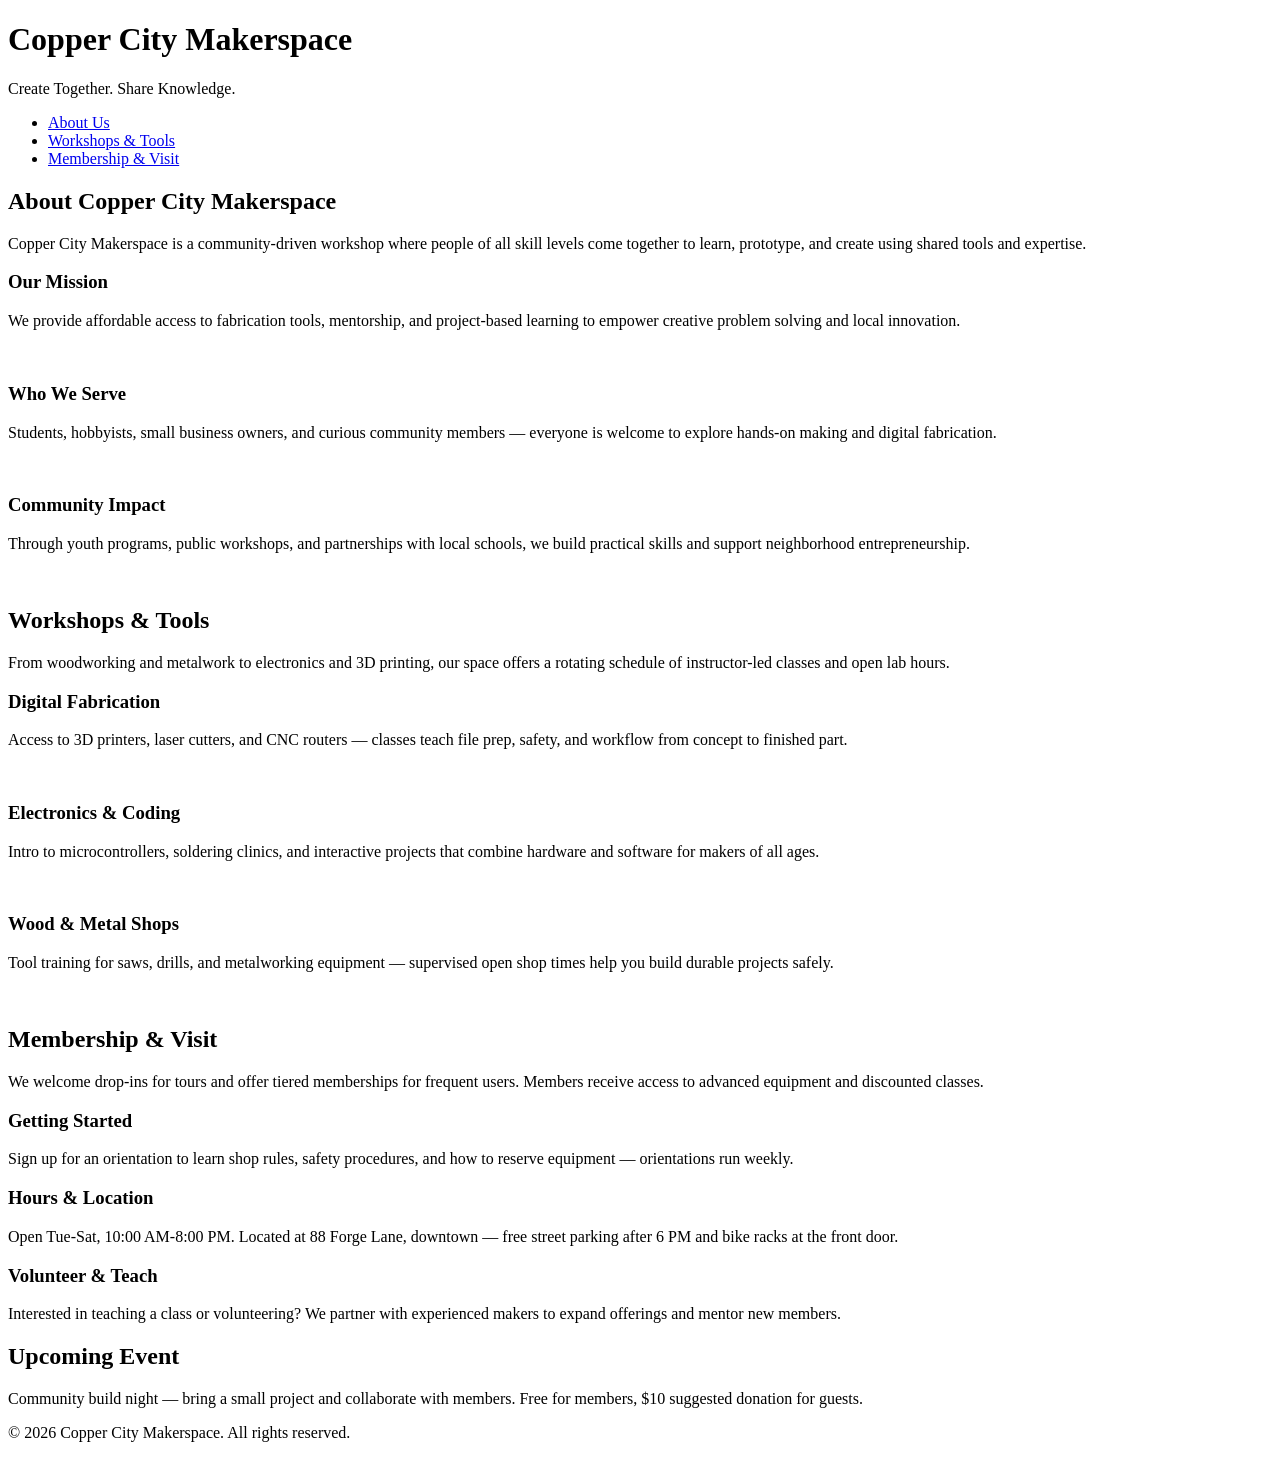
==== index.html @ 274e233d "Added new pages" ====
<!DOCTYPE html>
<html lang="en">
<head>
    <meta charset="UTF-8">
    <meta name="viewport" content="width=device-width, initial-scale=1.0">
    <link rel="stylesheet" href="styles.css">
    <title>Copper City Makerspace</title>
</head>
<body>
    <header>
        <h1>Copper City Makerspace</h1>
        <p>Create Together. Share Knowledge.</p>
    </header>
    <nav>
        <ul>
            <li><a href="./about.html">About Us</a></li>
            <li><a href="./workshops.html">Workshops & Tools</a></li>
            <li><a href="./memberships.html">Membership & Visit</a></li>
        </ul>
    </nav>
<main>
    <section id="about">
        <h2>About Copper City Makerspace</h2>
        <p>Copper City Makerspace is a community-driven workshop where people of all skill levels come together to learn, prototype, and create using shared tools and expertise.</p>
        <div class="card-row">
            <section>
                <h3>Our Mission</h3>
                <p>We provide affordable access to fabrication tools, mentorship, and project-based learning to empower creative problem solving and local innovation.</p>
                <img src="images/engineering.jpg" alt="" width="300">
            </section>
            <section>
                <h3>Who We Serve</h3>
                <p>Students, hobbyists, small business owners, and curious community members — everyone is welcome to explore hands-on making and digital fabrication.</p>
                <img src="images/ideation.jpg" alt="" width="300">
            </section>
            <section>
                <h3>Community Impact</h3>
                <p>Through youth programs, public workshops, and partnerships with local schools, we build practical skills and support neighborhood entrepreneurship.</p>
                <img src="images/storytelling.jpg" alt="" width="300">
            </section>
        </div>
    </section>
    <section id="workshops">
        <h2>Workshops & Tools</h2>
        <p>From woodworking and metalwork to electronics and 3D printing, our space offers a rotating schedule of instructor-led classes and open lab hours.</p>
        <div class="card-row">
            <section>
                <h3>Digital Fabrication</h3>
                <p>Access to 3D printers, laser cutters, and CNC routers — classes teach file prep, safety, and workflow from concept to finished part.</p>
                <img src="images/3Dprinter.jpg" alt="" width="300">
            </section>
            <section>
                <h3>Electronics & Coding</h3>
                <p>Intro to microcontrollers, soldering clinics, and interactive projects that combine hardware and software for makers of all ages.</p>
                <img src="images/microcontroller.jpg" alt="" width="300">
            </section>
            <section>
                <h3>Wood & Metal Shops</h3>
                <p>Tool training for saws, drills, and metalworking equipment — supervised open shop times help you build durable projects safely.</p>
                <img src="images/metalworking.jpg" alt="" width="300">
            </section>
        </div>
    </section>
    <section id="memberships">
        <h2>Membership & Visit</h2>
        <p>We welcome drop-ins for tours and offer tiered memberships for frequent users. Members receive access to advanced equipment and discounted classes.</p>
        <div class="card-row"> 
            <section>
                <h3>Getting Started</h3>
                <p>Sign up for an orientation to learn shop rules, safety procedures, and how to reserve equipment — orientations run weekly.</p>
            </section>
            <section>
                <h3>Hours & Location</h3>
                <p>Open Tue-Sat, 10:00 AM-8:00 PM. Located at 88 Forge Lane, downtown — free street parking after 6 PM and bike racks at the front door.</p>
            </section>
            <section>
                <h3>Volunteer & Teach</h3>
                <p>Interested in teaching a class or volunteering? We partner with experienced makers to expand offerings and mentor new members.</p>
            </section>
        </div>
    </section>
</main>
<aside>
    <h2>Upcoming Event</h2>
    <p>Community build night — bring a small project and collaborate with members. Free for members, $10 suggested donation for guests.</p>
</aside>
<footer>
    <p>&copy; 2026 Copper City Makerspace. All rights reserved.</p>
</footer>
</body>
</html>
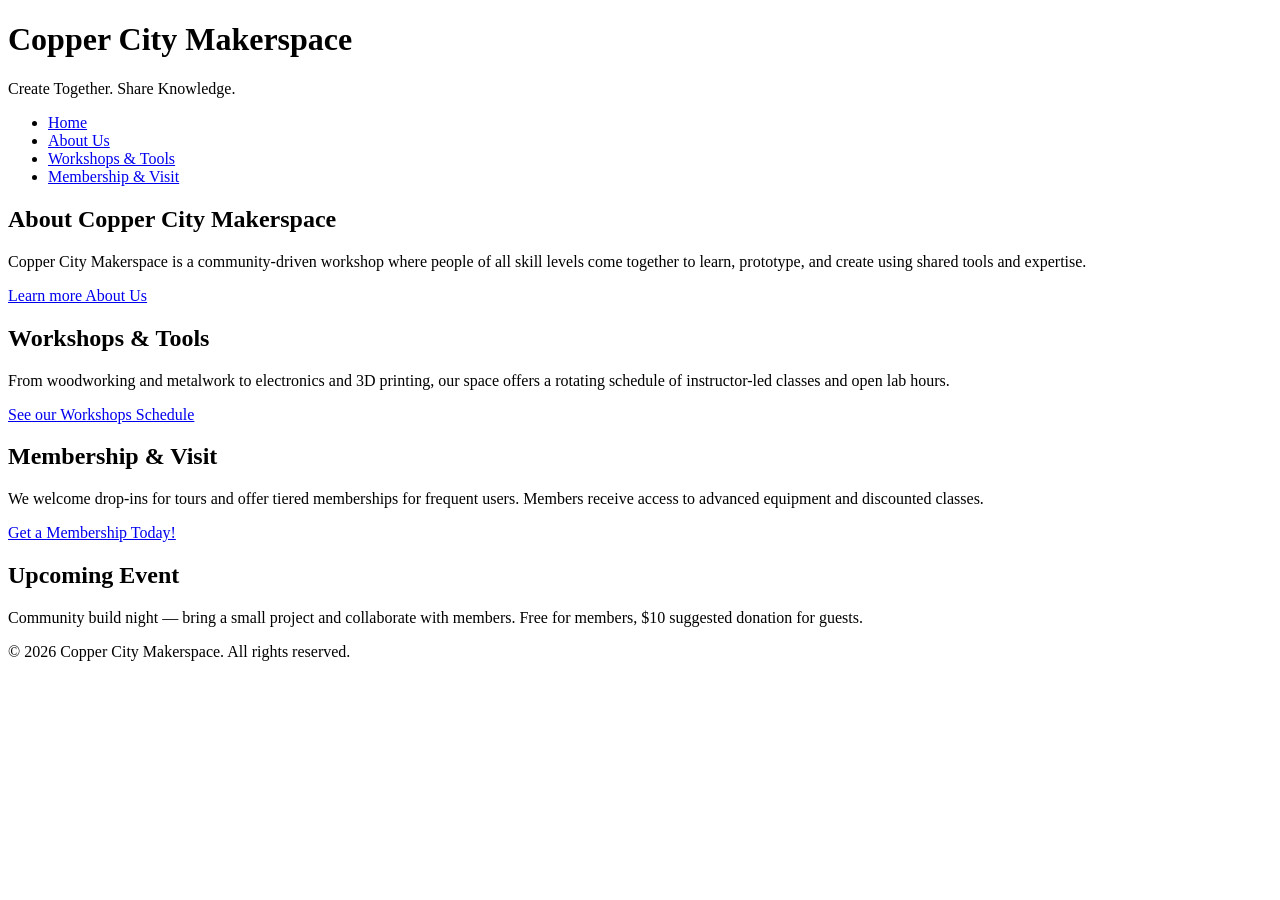
==== commit 6f03d2de: "Next iteration of HMTL complete" ====
--- a/index.html
+++ b/index.html
@@ -1,91 +1,47 @@
 <!DOCTYPE html>
 <html lang="en">
 <head>
-    <meta charset="UTF-8">
-    <meta name="viewport" content="width=device-width, initial-scale=1.0">
-    <link rel="stylesheet" href="styles.css">
-    <title>Copper City Makerspace</title>
+	<meta charset="UTF-8">
+	<meta name="viewport" content="width=device-width, initial-scale=1.0">
+	<link rel="stylesheet" href="styles.css">
+	<title>Copper City Makerspace</title>
 </head>
 <body>
-    <header>
-        <h1>Copper City Makerspace</h1>
-        <p>Create Together. Share Knowledge.</p>
-    </header>
-    <nav>
-        <ul>
-            <li><a href="./about.html">About Us</a></li>
-            <li><a href="./workshops.html">Workshops & Tools</a></li>
-            <li><a href="./memberships.html">Membership & Visit</a></li>
-        </ul>
-    </nav>
-<main>
-    <section id="about">
-        <h2>About Copper City Makerspace</h2>
-        <p>Copper City Makerspace is a community-driven workshop where people of all skill levels come together to learn, prototype, and create using shared tools and expertise.</p>
-        <div class="card-row">
-            <section>
-                <h3>Our Mission</h3>
-                <p>We provide affordable access to fabrication tools, mentorship, and project-based learning to empower creative problem solving and local innovation.</p>
-                <img src="images/engineering.jpg" alt="" width="300">
-            </section>
-            <section>
-                <h3>Who We Serve</h3>
-                <p>Students, hobbyists, small business owners, and curious community members — everyone is welcome to explore hands-on making and digital fabrication.</p>
-                <img src="images/ideation.jpg" alt="" width="300">
-            </section>
-            <section>
-                <h3>Community Impact</h3>
-                <p>Through youth programs, public workshops, and partnerships with local schools, we build practical skills and support neighborhood entrepreneurship.</p>
-                <img src="images/storytelling.jpg" alt="" width="300">
-            </section>
-        </div>
-    </section>
-    <section id="workshops">
-        <h2>Workshops & Tools</h2>
-        <p>From woodworking and metalwork to electronics and 3D printing, our space offers a rotating schedule of instructor-led classes and open lab hours.</p>
-        <div class="card-row">
-            <section>
-                <h3>Digital Fabrication</h3>
-                <p>Access to 3D printers, laser cutters, and CNC routers — classes teach file prep, safety, and workflow from concept to finished part.</p>
-                <img src="images/3Dprinter.jpg" alt="" width="300">
-            </section>
-            <section>
-                <h3>Electronics & Coding</h3>
-                <p>Intro to microcontrollers, soldering clinics, and interactive projects that combine hardware and software for makers of all ages.</p>
-                <img src="images/microcontroller.jpg" alt="" width="300">
-            </section>
-            <section>
-                <h3>Wood & Metal Shops</h3>
-                <p>Tool training for saws, drills, and metalworking equipment — supervised open shop times help you build durable projects safely.</p>
-                <img src="images/metalworking.jpg" alt="" width="300">
-            </section>
-        </div>
-    </section>
-    <section id="memberships">
-        <h2>Membership & Visit</h2>
-        <p>We welcome drop-ins for tours and offer tiered memberships for frequent users. Members receive access to advanced equipment and discounted classes.</p>
-        <div class="card-row"> 
-            <section>
-                <h3>Getting Started</h3>
-                <p>Sign up for an orientation to learn shop rules, safety procedures, and how to reserve equipment — orientations run weekly.</p>
-            </section>
-            <section>
-                <h3>Hours & Location</h3>
-                <p>Open Tue-Sat, 10:00 AM-8:00 PM. Located at 88 Forge Lane, downtown — free street parking after 6 PM and bike racks at the front door.</p>
-            </section>
-            <section>
-                <h3>Volunteer & Teach</h3>
-                <p>Interested in teaching a class or volunteering? We partner with experienced makers to expand offerings and mentor new members.</p>
-            </section>
-        </div>
-    </section>
-</main>
-<aside>
-    <h2>Upcoming Event</h2>
-    <p>Community build night — bring a small project and collaborate with members. Free for members, $10 suggested donation for guests.</p>
-</aside>
-<footer>
-    <p>&copy; 2026 Copper City Makerspace. All rights reserved.</p>
-</footer>
+	<header>
+		<h1>Copper City Makerspace</h1>
+		<p>Create Together. Share Knowledge.</p>
+	</header>
+	<nav>
+		<ul>
+			<li><a href="index.html">Home</a></li>
+			<li><a href="about.html">About Us</a></li>
+			<li><a href="workshops.html">Workshops & Tools</a></li>
+			<li><a href="memberships.html">Membership & Visit</a></li>
+		</ul>
+	</nav>
+	<main>
+		<section id="about">
+			<h2>About Copper City Makerspace</h2>
+			<p>Copper City Makerspace is a community-driven workshop where people of all skill levels come together to learn, prototype, and create using shared tools and expertise.</p>
+			<a href="about.html">Learn more About Us</a>
+		</section>
+		<section id="workshops">
+			<h2>Workshops & Tools</h2>
+			<p>From woodworking and metalwork to electronics and 3D printing, our space offers a rotating schedule of instructor-led classes and open lab hours.</p>
+			<a href="workshops.html">See our Workshops Schedule</a>
+		</section>
+		<section id="memberships">
+			<h2>Membership & Visit</h2>
+			<p>We welcome drop-ins for tours and offer tiered memberships for frequent users. Members receive access to advanced equipment and discounted classes.</p>
+			<a href="memberships.html">Get a Membership Today!</a>
+		</section>
+	</main>
+	<aside>
+		<h2>Upcoming Event</h2>
+		<p>Community build night — bring a small project and collaborate with members. Free for members, $10 suggested donation for guests.</p>
+	</aside>
+	<footer>
+		<p>&copy; 2026 Copper City Makerspace. All rights reserved.</p>
+	</footer>
 </body>
 </html>
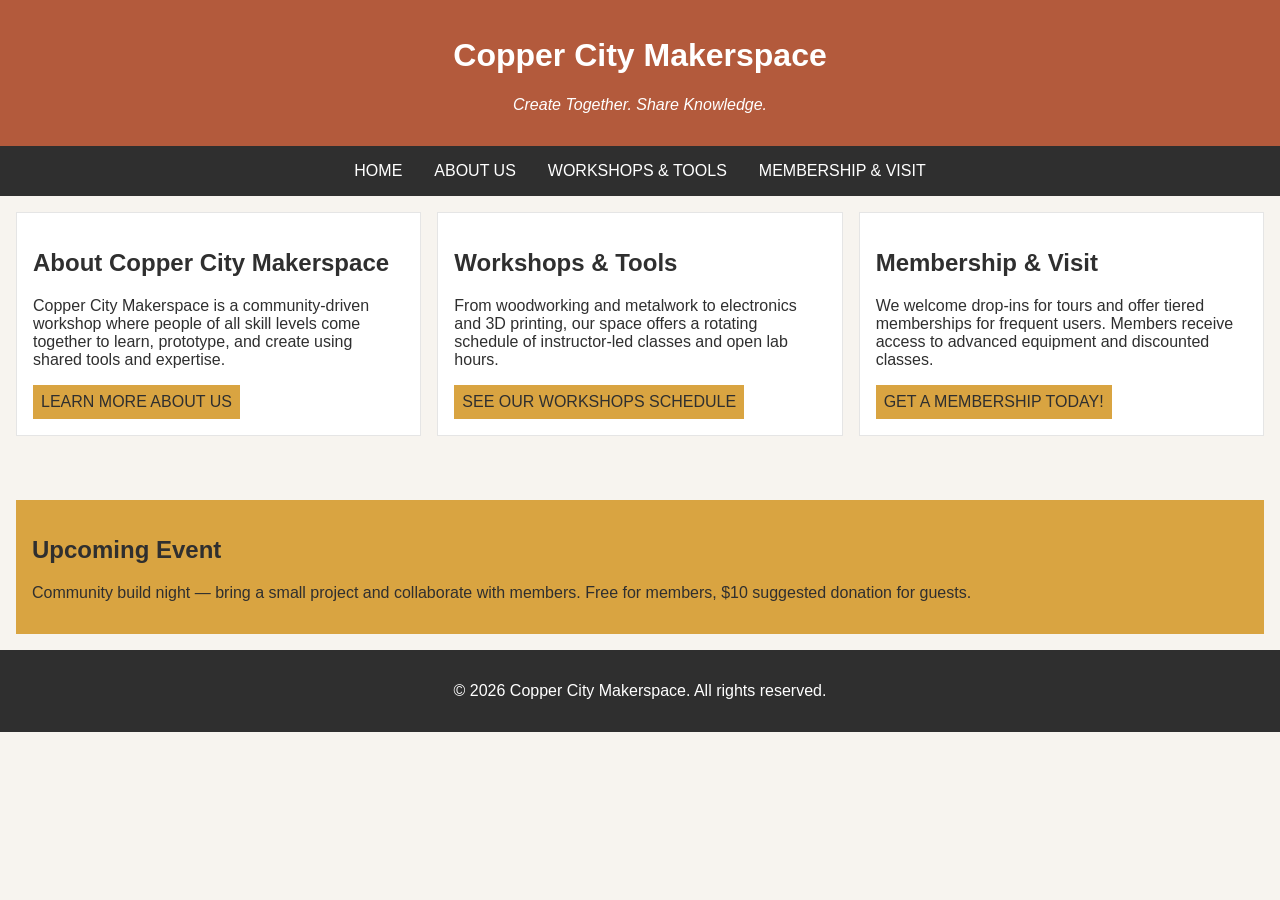
==== commit 5848d140: "Completed iteration for multipage site" ====
--- a/index.html
+++ b/index.html
@@ -19,7 +19,7 @@
 			<li><a href="memberships.html">Membership & Visit</a></li>
 		</ul>
 	</nav>
-	<main>
+	<main class="card-row">
 		<section id="about">
 			<h2>About Copper City Makerspace</h2>
 			<p>Copper City Makerspace is a community-driven workshop where people of all skill levels come together to learn, prototype, and create using shared tools and expertise.</p>
--- a/styles.css
+++ b/styles.css
@@ -0,0 +1,125 @@
+/* =====  CSS by Christina Carrasquilla, updated by Drew Bruner =====  */
+
+/* ===== Color Palette 
+
+Copper:#B35A3C
+Charcoal:#2F2F2F
+Light Background:#F7F4EF
+Card Background:#FFFFFF
+Soft Gold:#D9A441
+Border:#E5E5E5
+
+===== */
+
+/* ===== GLOBAL (Base) Styles ===== */
+
+body {
+    font-family: Arial, sans-serif;
+    margin: 0;
+    background-color: #F7F4EF;
+    color: #2F2F2F;
+    display: grid;
+    grid-template-columns: 1fr;
+}
+
+header {
+    background-color: #B35A3C;
+    color: white;
+    text-align: center;
+    padding: 1rem;
+}
+
+header img {
+    margin-top: 0.5rem;
+}
+header p {
+    font-style:italic;
+}
+nav {
+    background-color: #2F2F2F;
+    padding:.5rem;
+}
+
+nav ul {
+    list-style: none;
+    margin: 0;
+    padding: 0;
+}
+
+nav a {
+    color: white;
+    text-decoration: none;
+    padding: 0.5rem;
+    display: inline-block;
+    text-transform:uppercase;
+}
+
+nav a:hover {
+    background-color: #B35A3C;
+}
+
+main {
+    padding: 1rem;
+}
+
+main a {
+    background-color: #D9A441;
+    color: #2F2F2F;
+    text-decoration: none;
+    padding: 0.5rem;
+    display: inline-block;
+    text-transform:uppercase;
+}
+
+main a:hover {
+    background-color: #B35A3C;
+    color: white;
+}
+
+
+section {
+    margin-bottom: 2rem;
+}
+
+.card-row section {
+    background-color: white;
+    border: 1px solid #E5E5E5;
+    padding: 1rem;
+}
+
+img {
+    display: block;
+    margin-top: 0.5rem;
+    max-width: 100%;
+}
+
+aside {
+    background-color: #D9A441;
+    padding: 1rem;
+    margin: 1rem;
+}
+
+footer {
+    background-color: #2F2F2F;
+    color: white;
+    text-align: center;
+    padding: 1rem;
+}
+
+/* ====== MEDIA QUERY (MEDIUM) ====== */
+@media screen and (min-width: 817px) {
+    nav ul {
+        display: flex;
+        justify-content: center;
+        gap: 1rem;
+    }
+
+    .card-row {
+        display: flex;
+        gap: 1rem;
+    }
+
+    .card-row section {
+        width: 30%;
+    }
+}
